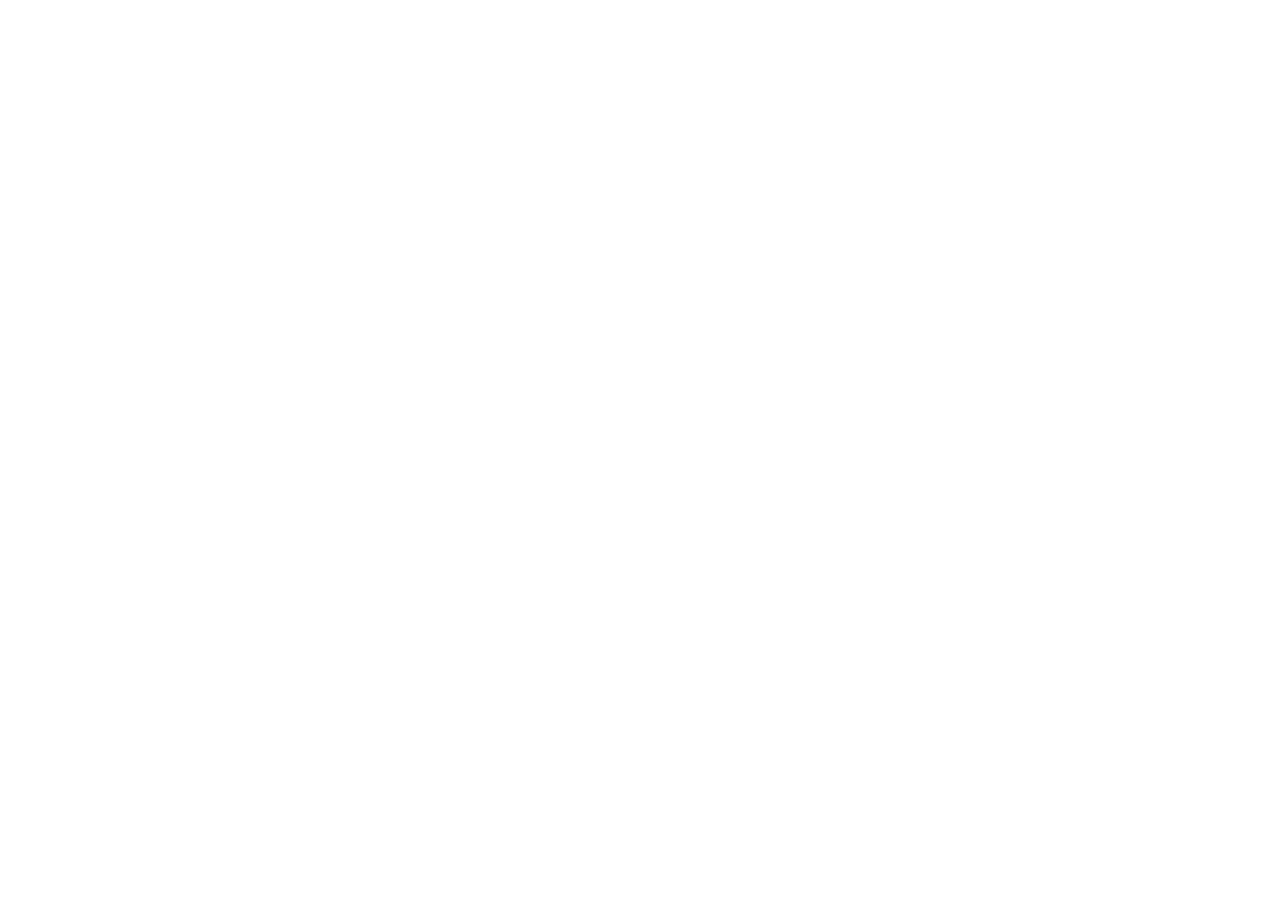
==== src/main/resources/templates/index.html @ f35fbf12 "setup complete" ====
<!doctype html>
<html lang="en">
<head>
    <meta charset="UTF-8">
    <meta name="viewport" content="width=device-width, initial-scale=1">
    <link rel="stylesheet" href="/css/style.css">
    <title>Document</title>
</head>
<body>

</body>
</html>
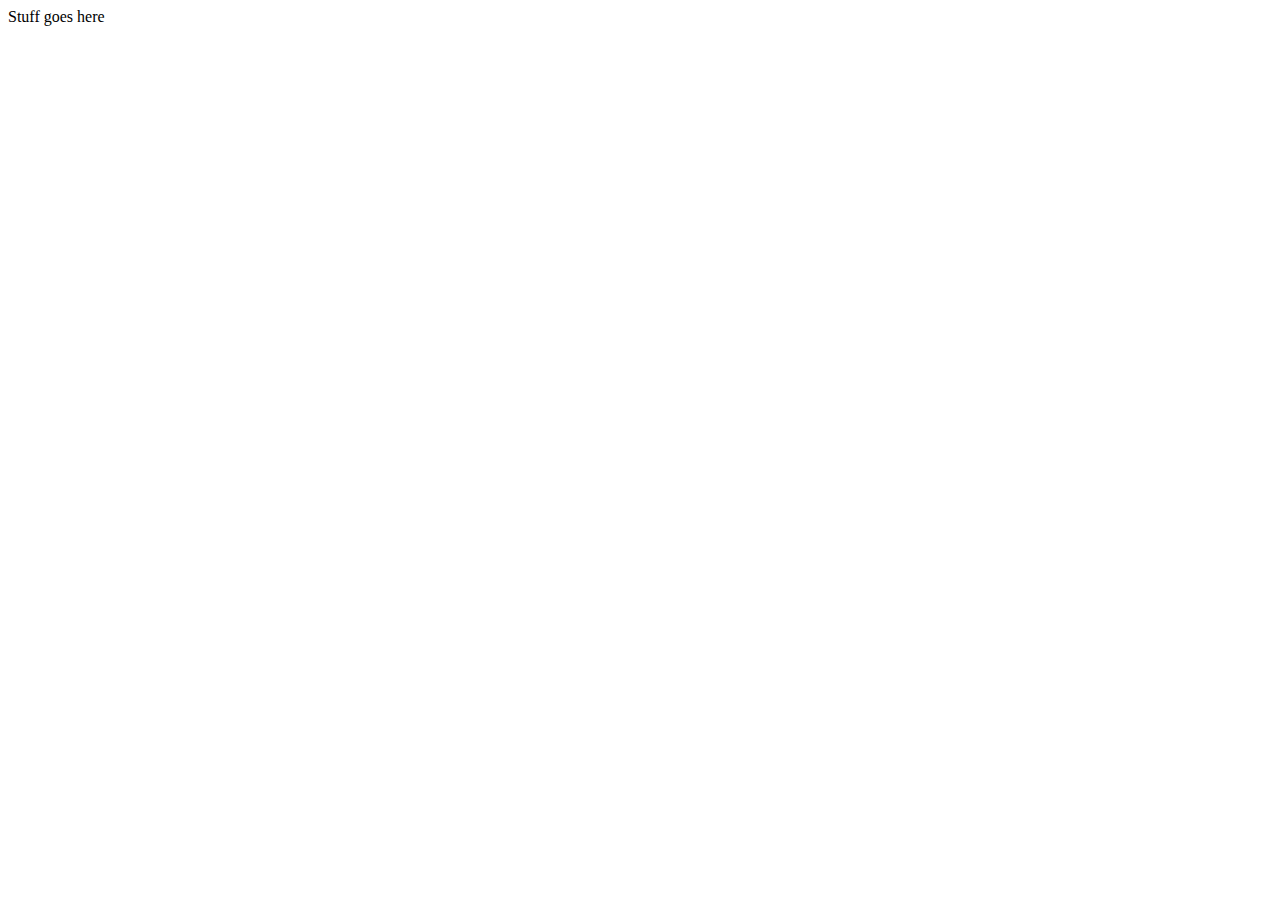
==== commit f61f476b: "added in new html files for rendering" ====
--- a/src/main/resources/templates/index.html
+++ b/src/main/resources/templates/index.html
@@ -7,6 +7,14 @@
     <title>Document</title>
 </head>
 <body>
+<header th:replace = "fragments :: header">
+</header>
+
+<main>
+Stuff goes here
+</main>
+
+<footer></footer>
 
 </body>
 </html>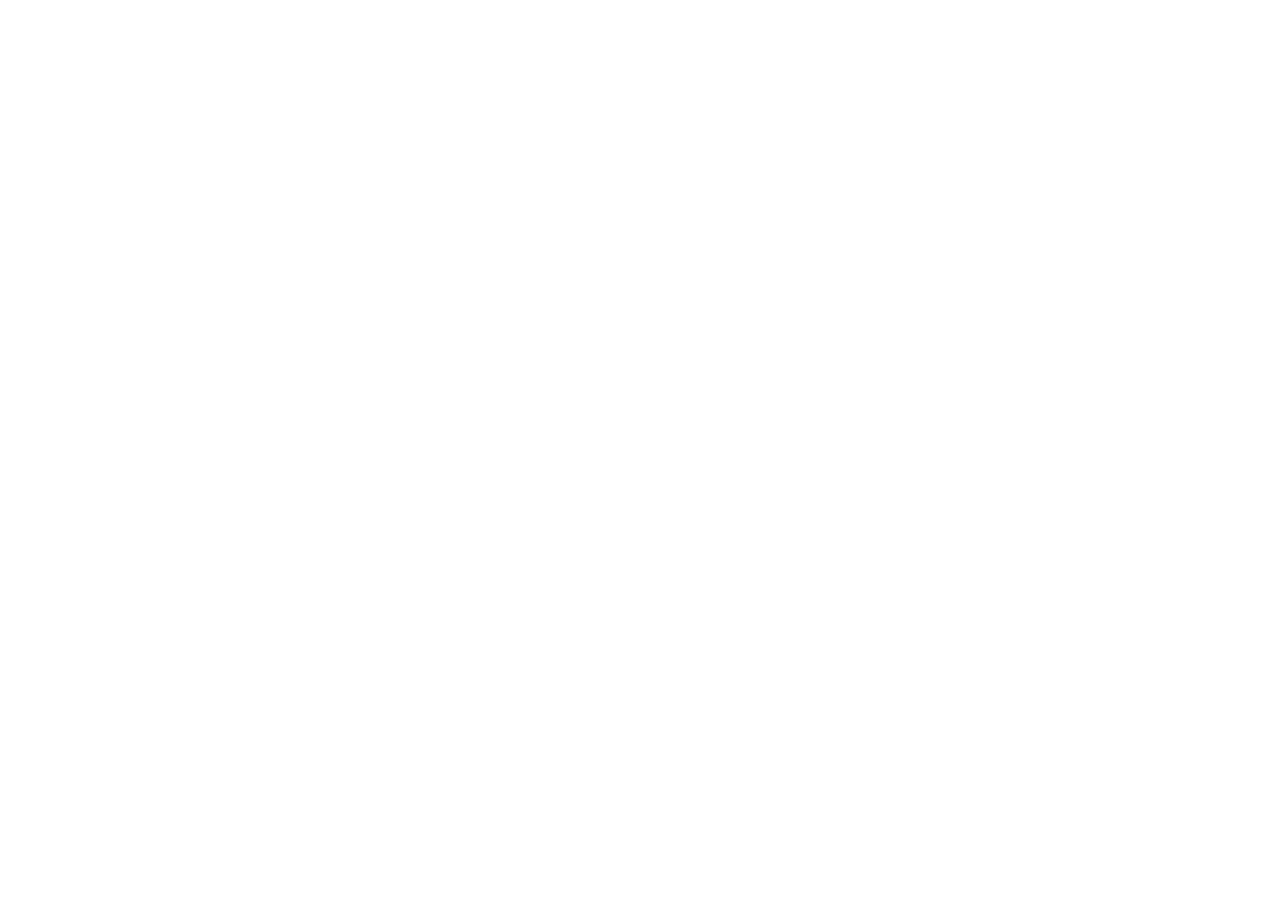
==== commit 124d7b1b: "passing session attributes" ====
--- a/src/main/resources/templates/index.html
+++ b/src/main/resources/templates/index.html
@@ -11,10 +11,10 @@
 </header>
 
 <main>
-Stuff goes here
+    <h1 th:text="'Welcome back ' + ${username} + '!'"></h1>
 </main>
 
-<footer></footer>
+<footer th:replace = "fragments :: footer"></footer>
 
 </body>
 </html>